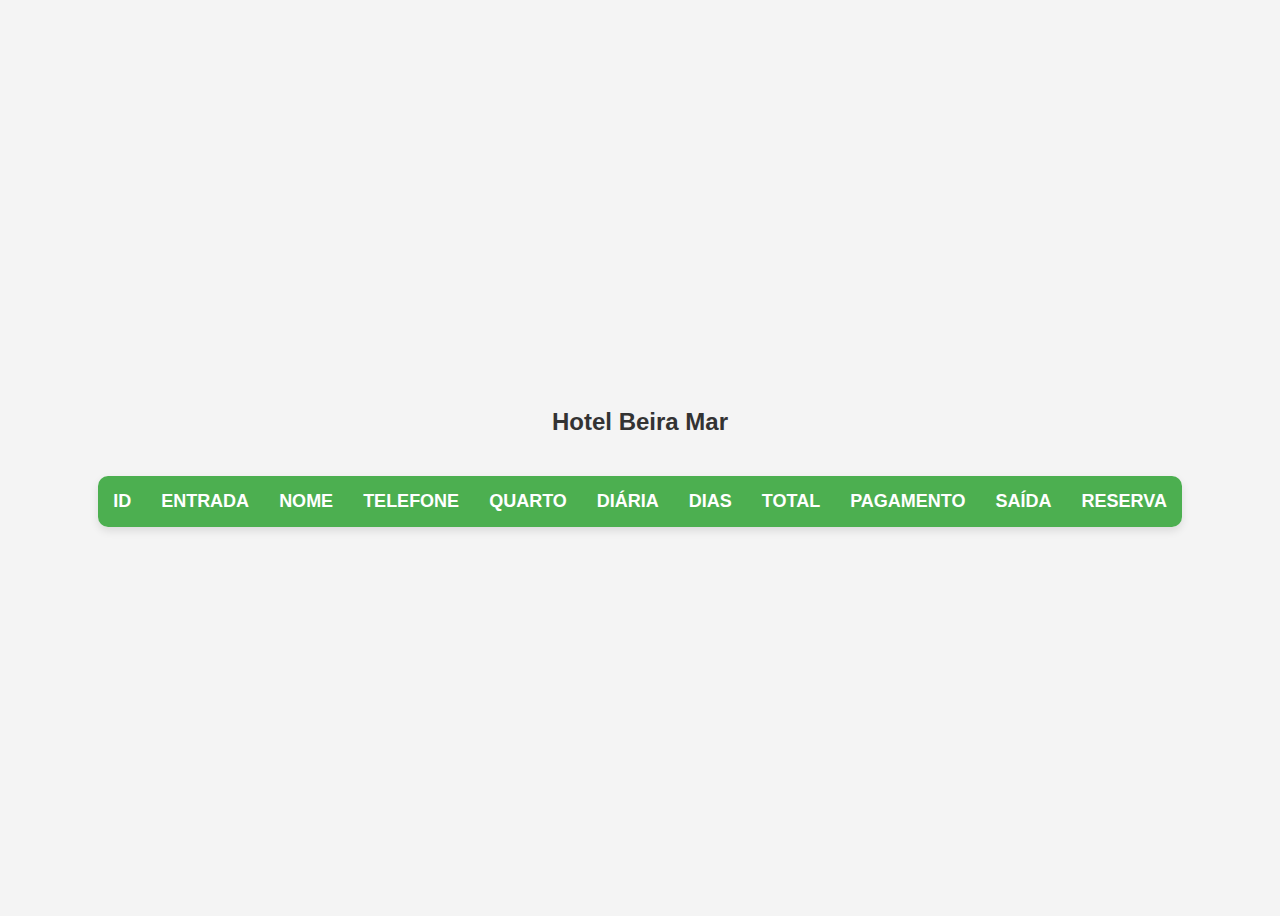
==== tabela.html @ 0ab88700 "Criando o form, a tabela,e as funções javascript de get e post" ====
<!DOCTYPE html>
<html lang="en">
<head>
    <meta charset="UTF-8">
    <meta name="viewport" content="width=device-width, initial-scale=1.0">
    <link rel="stylesheet" href="./script.css">    
    <title>Document</title>
</head>
<body>
    <h2>Hotel Beira Mar</h2>
    <table id="tabela">
        <thead>
            <tr>
                <th>ID</th>
                <th>Entrada</th>
                <th>Nome</th>                
                <th>Telefone</th>              
                <th>Quarto</th>
                <th>Diária</th>
                <th>Dias</th>
                <th>Total</th>
                <th>Pagamento</th>
                <th>saída</th>
                <th>Reserva</th>
            </tr>
        </thead>
        <tbody id="corpo-tabela">
          
        </tbody>
       
    </table>

    <script src="./script.js"></script>
</body>
</html>
---- script.css ----
body {
    font-family: Arial, sans-serif;
    background-color: #f4f4f4;
    display: flex;
    justify-content: center;
    align-items: center;
    height: 100vh;
    flex-direction: column;
   
}

.form-container {
    background-color: rgba(38, 0, 255, 0.589);
    padding: 20px;
    border-radius: 10px;
    box-shadow: 0 4px 8px rgba(0, 0, 0, 0.1);
    max-width: 600px;
    width: 100%;
    margin-top: 100px;
}


h2 {
    text-align: center;
    margin-bottom: 20px;
    color: #333;
}

.form-row {
    display: flex;
    justify-content: space-between;
    margin-bottom: 15px;
    gap: 20px;
}

.form-row input, .form-row select {
    width: 48%;
    padding: 10px;
    border: 1px solid #ccc;
    border-radius: 5px;
    font-size: 16px;
}

.form-row select {
    cursor: pointer;
}

.form-buttons {
    display: flex;
    justify-content: space-between;
    margin-top: 20px;
}

.form-buttons button {
    width: 48%;
    padding: 10px;
    font-size: 16px;
    border: none;
    border-radius: 5px;
    cursor: pointer;
}

.form-buttons button.submit-btn {
    background-color: #28a745;
    color: white;
}

.form-buttons button.reset-btn {
    background-color: #dc3545;
    color: white;
}

.form-buttons button:hover {
    opacity: 0.9;
}

table {
    width: 80%;
    border-collapse: collapse;
    background-color: #fff;
    box-shadow: 0 4px 8px rgba(0, 0, 0, 0.1);
    border-radius: 10px;
    overflow: hidden;
    margin-top: 20px;
}

thead {
    background-color: #4CAF50;
    color: white;
}

thead th {
    padding: 15px;
    text-align: left;
    font-size: 18px;
    text-transform: uppercase;
}

tbody tr {
    transition: background-color 0.3s ease;
}

tbody tr:nth-child(even) {
    background-color: #f9f9f9;
}

tbody tr:hover {
    background-color: #f1f1f1;
}

tbody td {
    padding: 12px 15px;
    border-bottom: 1px solid #ddd;
    font-size: 15px;
}

tbody td:first-child {
    font-weight: bold;
}

tfoot {
    background-color: #f1f1f1;
    text-align: right;
}

tfoot td {
    padding: 12px 15px;
    font-weight: bold;
}
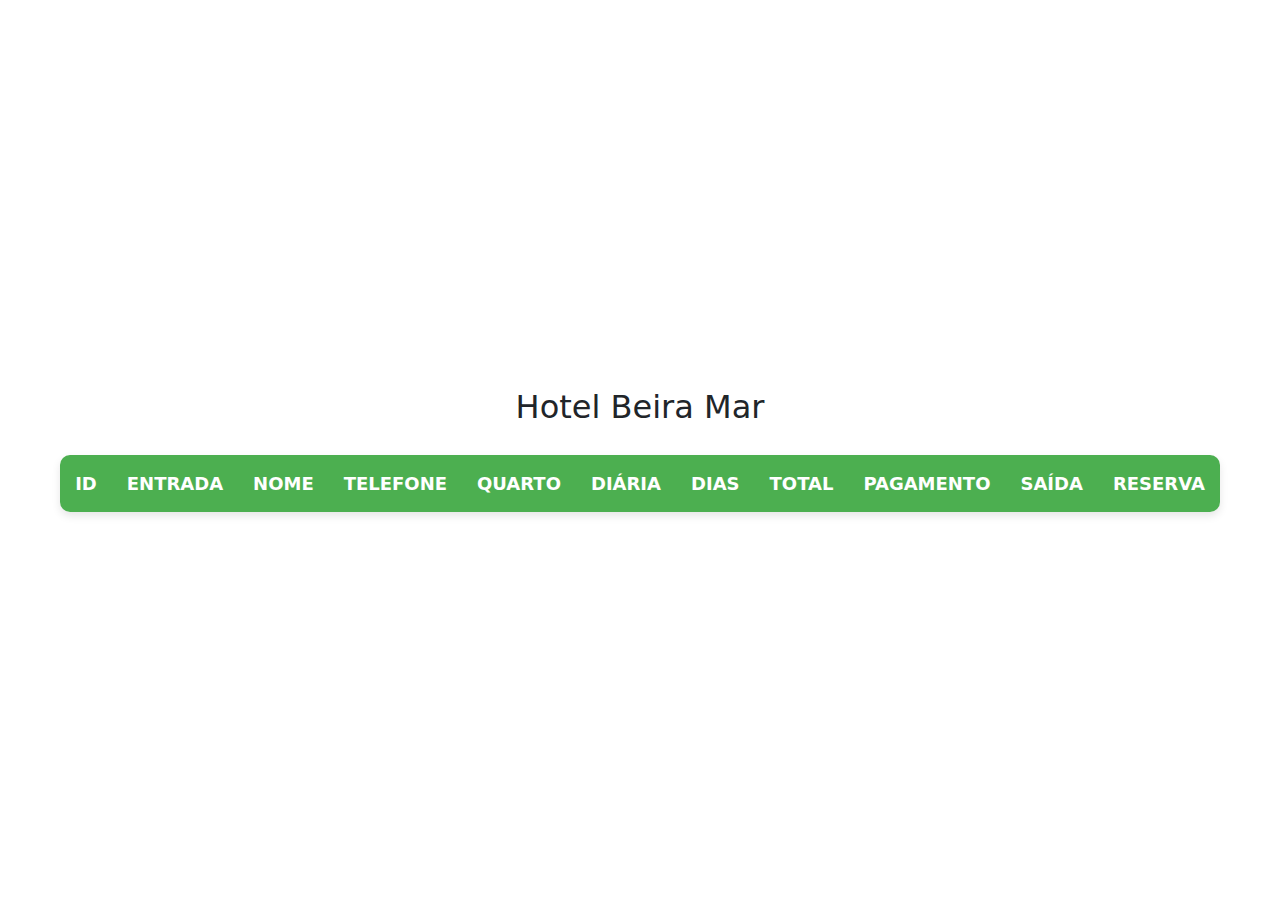
==== commit 7323c841: "Adicionando os metodos de atualizar,buscar por id,excluir,modal,formulário dentro do modal" ====
--- a/tabela.html
+++ b/tabela.html
@@ -4,9 +4,11 @@
     <meta charset="UTF-8">
     <meta name="viewport" content="width=device-width, initial-scale=1.0">
     <link rel="stylesheet" href="./script.css">    
+    <link href="https://cdn.jsdelivr.net/npm/bootstrap@5.3.3/dist/css/bootstrap.min.css" rel="stylesheet" integrity="sha384-QWTKZyjpPEjISv5WaRU9OFeRpok6YctnYmDr5pNlyT2bRjXh0JMhjY6hW+ALEwIH" crossorigin="anonymous">
     <title>Document</title>
 </head>
-<body>
+<body>      
+   
     <h2>Hotel Beira Mar</h2>
     <table id="tabela">
         <thead>
@@ -29,7 +31,73 @@
         </tbody>
        
     </table>
-
+ 
+    <div class="modal" tabindex="-1" id="exampleModal">
+        <div class="modal-dialog">
+          <div class="modal-content">
+            <div class="modal-header">
+              <h5 class="modal-title">Reserva</h5>
+              <button type="button" class="btn-close" data-bs-dismiss="modal" aria-label="Close"></button>
+            </div>
+            <div class="modal-body">
+                <form>
+                    <div class="mb-3">
+                      <label for="id" class="form-label">ID</label>
+                      <input type="number" class="form-control" id="id" readonly>                     
+                    </div>
+                    <div class="mb-3">
+                        <label for="dataEntrada" class="form-label">Data de entrada</label>
+                        <input type="text" class="form-control" id="dataEntrada">                     
+                      </div>
+                    <div class="mb-3">
+                      <label for="nome" class="form-label">Nome</label>
+                      <input type="text" class="form-control" id="nome" readonly>
+                    </div>                      
+                      <div class="mb-3">
+                        <label for="fone" class="form-label">Telefone</label>
+                        <input type="text" class="form-control" id="fone">
+                      </div>
+                      <div class="mb-3">
+                        <label for="quarto" class="form-label">Quarto</label>
+                        <input type="number" class="form-control" id="quarto"readonly>
+                      </div>
+                      <div class="mb-3">
+                        <label for="valorDiaria" class="form-label">Valor da diária</label>
+                        <input type="number" class="form-control" id="valorDiaria"readonly>
+                      </div>
+                      <div class="mb-3">
+                        <label for="dias" class="form-label">Dias Reservados</label>
+                        <input type="number" class="form-control" id="dias"readonly>
+                      </div>
+                      <div class="mb-3">
+                        <label for="total" class="form-label">Total</label>
+                        <input type="number" class="form-control" id="total"readonly>
+                      </div>
+                      <div class="mb-3">
+                        <label for="dataSaida" class="form-label">Data de Saída</label>
+                        <input type="text" class="form-control" id="dataSaida"readonly>
+                      </div>
+                      <select class="form-select" id="pagamento">
+                        <option selected>Escolha a opção</option>
+                        <option value="PAGO">Pago</option>
+                        <option value="PENDENTE">Pendente</option>                       
+                      </select> <br>
+                      <select class="form-select" id="status">    
+                                  
+                        <option value="RESERVADO">Reservado</option readonly>                                         
+                      </select><br>                   
+                  </form>
+            </div>
+            <div class="modal-footer">
+              <button type="button" class="btn btn-secondary" data-bs-dismiss="modal">Close</button>
+              <button type="button" class="btn btn-primary" onclick="updateUserData()">Atualizar</button>
+              <button type="button" class="btn btn-danger" onclick="deletarRegistro(id);">Excluir</button>
+            </div>
+          </div>
+        </div>
+      </div>  
+     
+    <script src="https://cdn.jsdelivr.net/npm/bootstrap@5.3.3/dist/js/bootstrap.bundle.min.js" integrity="sha384-YvpcrYf0tY3lHB60NNkmXc5s9fDVZLESaAA55NDzOxhy9GkcIdslK1eN7N6jIeHz" crossorigin="anonymous"></script>
     <script src="./script.js"></script>
 </body>
 </html>--- a/script.css
+++ b/script.css
@@ -127,3 +127,24 @@
     padding: 12px 15px;
     font-weight: bold;
 }
+
+.botao-verde {
+    background-color: #28a745; /* Cor verde personalizada */
+    color: white;              /* Texto branco */
+    border: none;
+    padding: 10px 20px;
+    font-size: 16px;
+    border-radius: 5px;
+    cursor: pointer;
+    float: left;
+    margin-left: 10%;
+}
+
+.botao-verde:hover {
+    background-color: #218838; /* Verde mais escuro ao passar o cursor */
+}
+
+.button-container {
+    margin-top: 20px;          /* Espaço acima do botão */
+    width: 100%;        /* Alinha o botão à esquerda */
+}